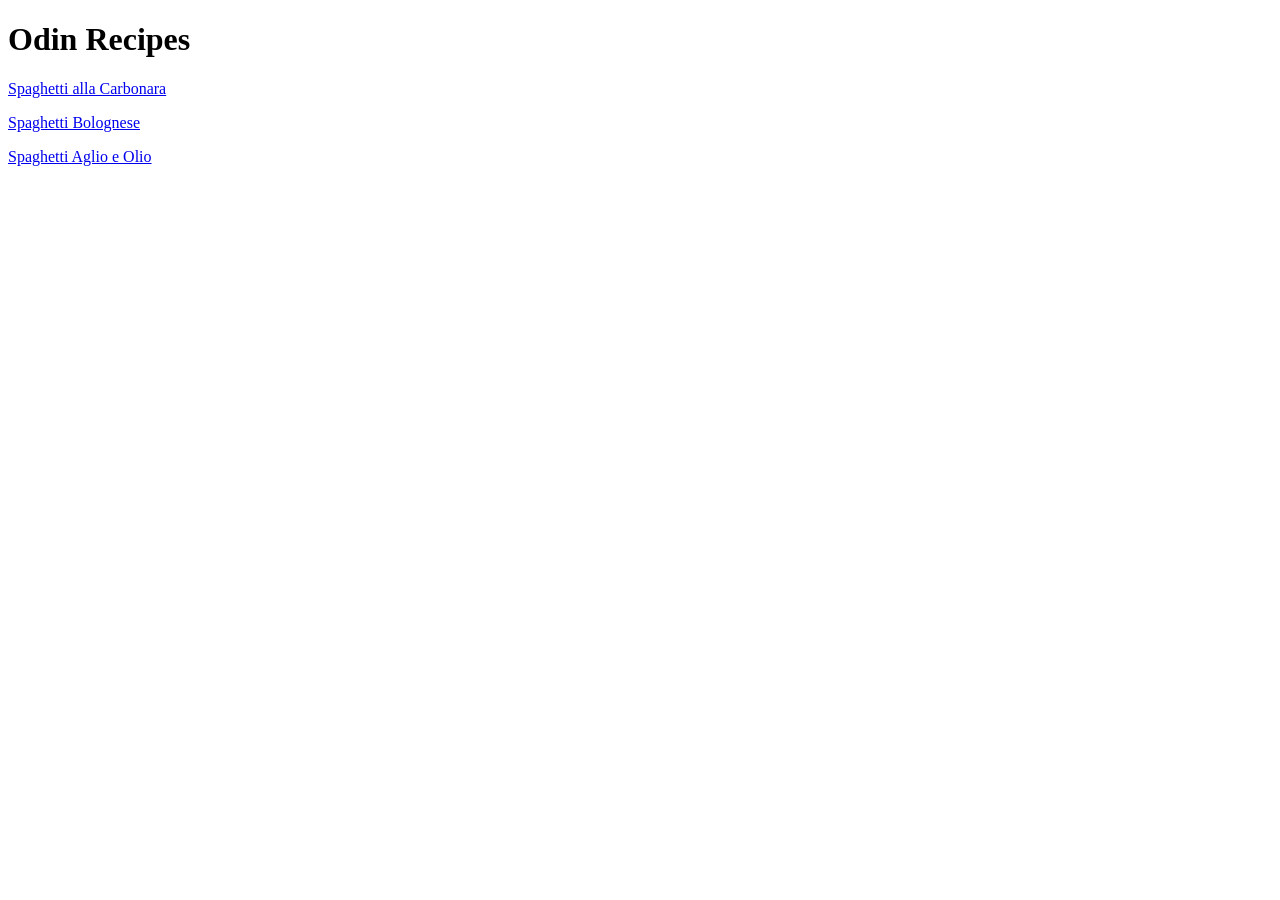
==== index.html @ 4e7a0d1a "Complete HTML part of Odin Recipes website Add an index page linking to three recipe pages. Include " ====
<!doctype html>
<html lang="en">
  <head>
    <meta charset="UTF-8" />
    <meta name="viewport" content="width=device-width, initial-scale=1.0" />
    <title>Odin Recipes</title>
  </head>
  <body>
    <h1>Odin Recipes</h1>
    <p><a href="recipes/carbonara.html">Spaghetti alla Carbonara</a></p>
    <p><a href="recipes/bolognese.html">Spaghetti Bolognese</a></p>
    <p><a href="recipes/aglio-e-olio.html">Spaghetti Aglio e Olio</a></p>
  </body>
</html>
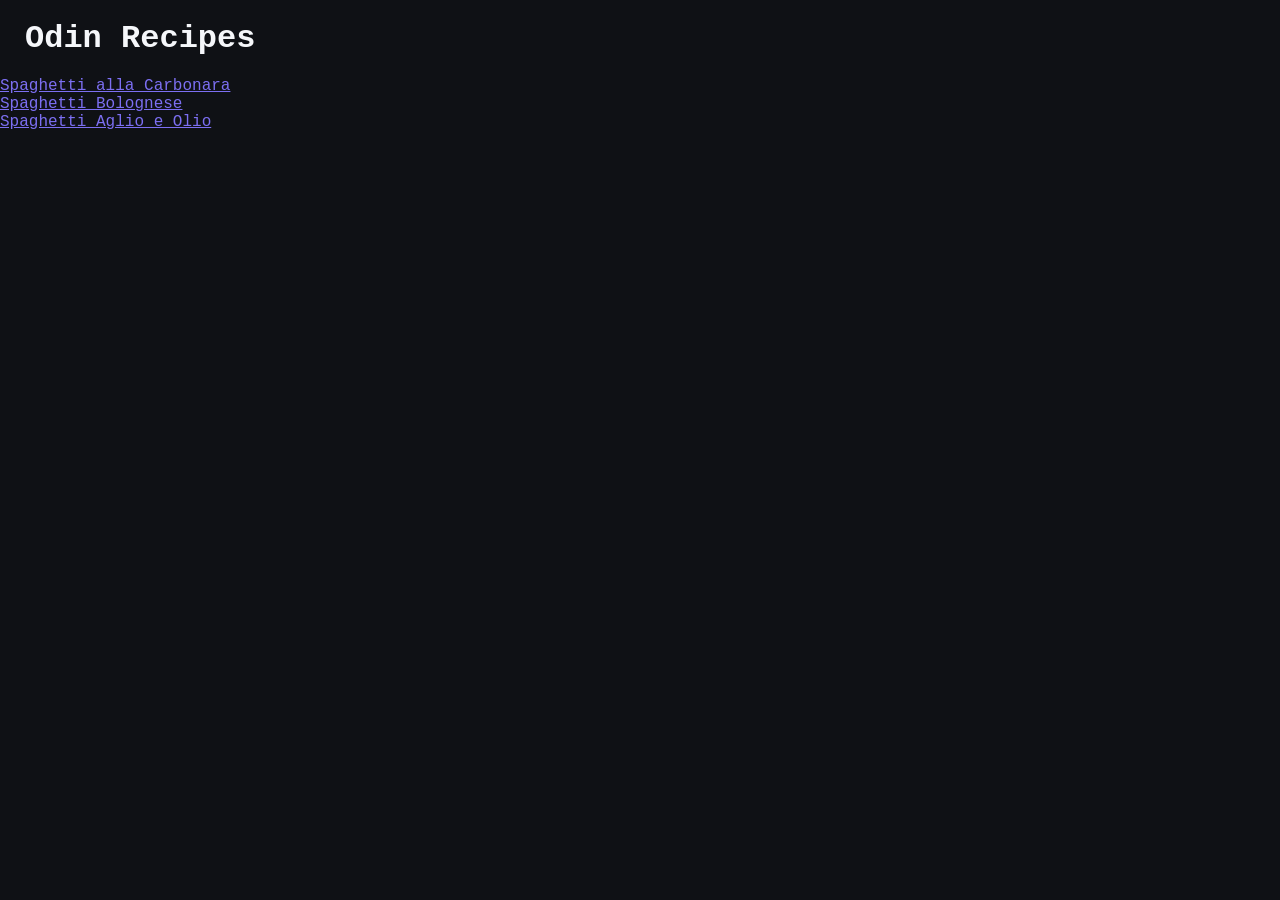
==== commit 3016ba0c: "Style Odin Recipes with external CSS Add an external stylesheet and apply colors, backgrounds, typog" ====
--- a/index.html
+++ b/index.html
@@ -4,9 +4,10 @@
     <meta charset="UTF-8" />
     <meta name="viewport" content="width=device-width, initial-scale=1.0" />
     <title>Odin Recipes</title>
+    <link rel="stylesheet" href="style.css" />
   </head>
   <body>
-    <h1>Odin Recipes</h1>
+    <h1 class="title-bar">Odin Recipes</h1>
     <p><a href="recipes/carbonara.html">Spaghetti alla Carbonara</a></p>
     <p><a href="recipes/bolognese.html">Spaghetti Bolognese</a></p>
     <p><a href="recipes/aglio-e-olio.html">Spaghetti Aglio e Olio</a></p>
--- a/style.css
+++ b/style.css
@@ -0,0 +1,56 @@
+* {
+    margin: 0px;
+    padding: 0px;
+    box-sizing: border-box;
+    font-family: "Courier New", "Tahoma", "Verdana", sans-serif;
+}
+
+body {
+    background-color: #0f1115;
+    color: #b9c0ca;
+}
+
+h1,
+h2,
+h3 {
+  color: #f5f7fa;
+}
+
+p {
+    color: #b9c0ca;
+}
+
+a {
+  color: #7c6ff2;;
+}
+
+button {
+  padding: 10px 18px;
+  background-color: #7c6ff2;
+  color: white;
+}
+
+.description,
+.ingredients,
+.steps {
+    padding: 20px;
+}
+
+li {
+    margin-left: 30px;
+}
+
+.recipe-site-image {
+    display: block;
+    margin: auto;
+}
+
+/* all children of .title-bar */
+.title-bar > * {  
+    display: inline-block;
+}
+
+.title-bar {
+    padding: 20px;
+    margin-left: 5px;
+}
